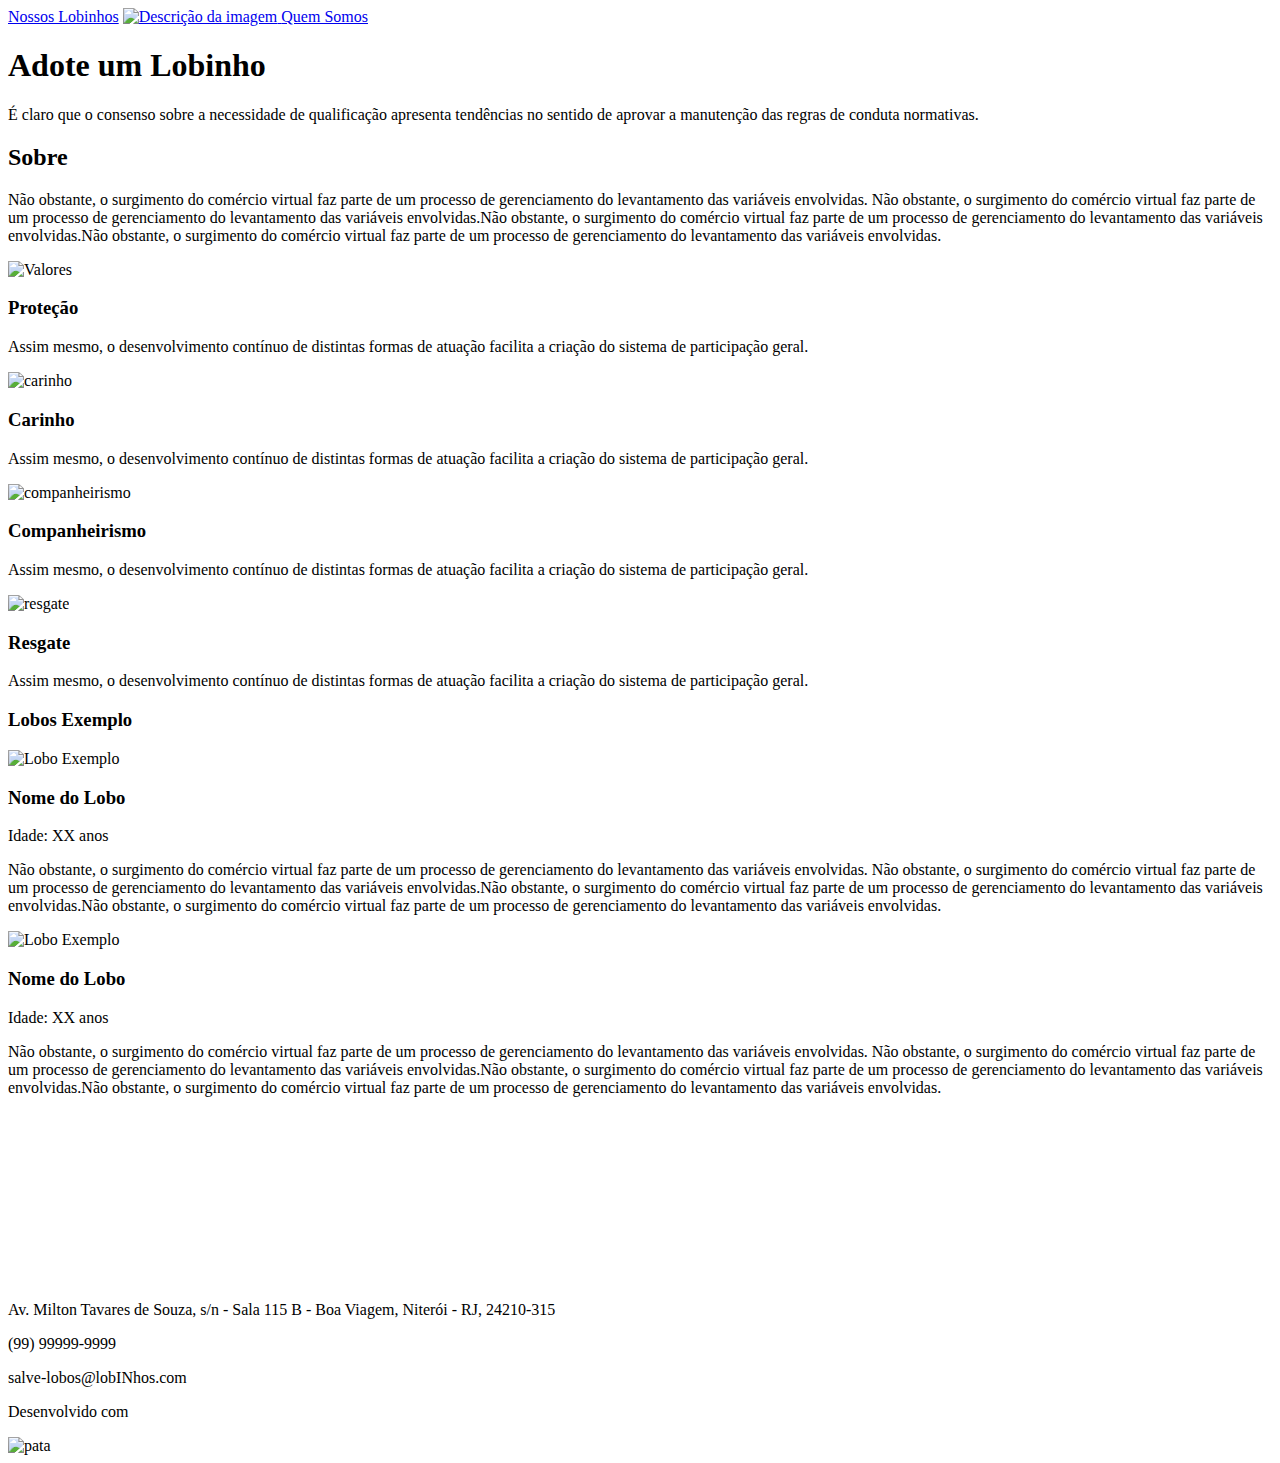
==== index.html @ 373bcbd7 "criei o html de adicionar-lobinho e transformei a imagem do lobo no header em um link para pagina in" ====
<!DOCTYPE html>
<html lang="en">
<head>
    <meta charset="UTF-8">
    <meta name="viewport" content="width=device-width, initial-scale=1.0">
    <title>Adote um Lobinho</title>
</head>
<body>
    <header>
        <a href="lista-de-lobinhos.html">Nossos Lobinhos</a>
        <a href="index.html">
            <img src="assets/Group 3.png" alt="Descrição da imagem">
        </a>
        <a href="quem-somos.html"> Quem Somos</a>
    </header>
    <div class="titulo">
        <h1>Adote um Lobinho</h1>
        <p>É claro que o consenso sobre a necessidade de qualificação apresenta tendências no sentido de aprovar a manutenção das regras de conduta normativas.</p>
    </div>
    <main>
        <div class="sobre">
            <h2>Sobre</h2>
            <p>Não obstante, o surgimento do comércio virtual faz parte de um processo de gerenciamento do levantamento das variáveis envolvidas. Não obstante, o surgimento do comércio virtual faz parte de um processo de gerenciamento do levantamento das variáveis envolvidas.Não obstante, o surgimento do comércio virtual faz parte de um processo de gerenciamento do levantamento das variáveis envolvidas.Não obstante, o surgimento do comércio virtual faz parte de um processo de gerenciamento do levantamento das variáveis envolvidas.</p>
        </div>
        <div class="valores">
            <div class="protecao">
                <img src="assets/life-insurance.png" alt="Valores">
                <h3>Proteção</h3>
                <p>Assim mesmo, o desenvolvimento contínuo de distintas formas de atuação facilita a criação do sistema de participação geral.</p>
            </div>
            <div class="carinho">
                <img src="/assets/care.png" alt="carinho">
                <h3>Carinho</h3>
                <p>Assim mesmo, o desenvolvimento contínuo de distintas formas de atuação facilita a criação do sistema de participação geral.</p>
            </div>
            <div class="companheirismo">
                <img src="/assets/Frame.png" alt="companheirismo">
                <h3>Companheirismo</h3>
                <p>Assim mesmo, o desenvolvimento contínuo de distintas formas de atuação facilita a criação do sistema de participação geral.</p>
            </div>
            <div class="resgate">
                <img src="/assets/rescue-dog.png" alt="resgate">
                <h3>Resgate</h3>
                <p>Assim mesmo, o desenvolvimento contínuo de distintas formas de atuação facilita a criação do sistema de participação geral.</p>
            </div>
        </div>
        <div class="lobos-exemplos">
            <div class="exemplo1">
                <h3>Lobos Exemplo</h3>
                <img src="/assets/Mask Group.png" alt="Lobo Exemplo" width="430px" height="328px">
                <h3>Nome do Lobo</h3>
                <p>Idade: XX anos</p>
                <p>Não obstante, o surgimento do comércio virtual faz parte de um processo de gerenciamento do levantamento das variáveis envolvidas. Não obstante, o surgimento do comércio virtual faz parte de um processo de gerenciamento do levantamento das variáveis envolvidas.Não obstante, o surgimento do comércio virtual faz parte de um processo de gerenciamento do levantamento das variáveis envolvidas.Não obstante, o surgimento do comércio virtual faz parte de um processo de gerenciamento do levantamento das variáveis envolvidas.</p>
            </div>
            <div class="exemplo2">
                <img src="/assets/Mask Group (1).png" alt="Lobo Exemplo" width="430px" height="328px">
                <h3>Nome do Lobo</h3>
                <p>Idade: XX anos</p>
                <p>Não obstante, o surgimento do comércio virtual faz parte de um processo de gerenciamento do levantamento das variáveis envolvidas. Não obstante, o surgimento do comércio virtual faz parte de um processo de gerenciamento do levantamento das variáveis envolvidas.Não obstante, o surgimento do comércio virtual faz parte de um processo de gerenciamento do levantamento das variáveis envolvidas.Não obstante, o surgimento do comércio virtual faz parte de um processo de gerenciamento do levantamento das variáveis envolvidas.</p>
            </div>
        </div>
    </main>
    <footer>
        <iframe src="https://www.google.com/maps/embed?pb=!1m18!1m12!1m3!1d3675.1873241132193!2d-43.135835124991324!3d-22.906460537858802!2m3!1f0!2f0!3f0!3m2!1i1024!2i768!4f13.1!3m3!1m2!1s0x99817e444e692b%3A0xfd5e35fb577af2f5!2sUFF%20-%20Instituto%20de%20Computa%C3%A7%C3%A3o!5e0!3m2!1spt-BR!2sbr!4v1739198879659!5m2!1spt-BR!2sbr" width="250" height="168" style="border:0;" allowfullscreen="" loading="lazy" referrerpolicy="no-referrer-when-downgrade"></iframe>
        <div class="texto">
            <p>Av. Milton Tavares de Souza, s/n - Sala 115 B - Boa Viagem, Niterói - RJ, 24210-315</p>
            <p>(99) 99999-9999</p>
            <p>salve-lobos@lobINhos.com</p>
        </div>
        <div class="imagem">
            <p>Desenvolvido com</p>
            <img src="/assets/paws.png" alt="pata" width="104" height="104">
        </div>
    </footer>
</body>
</html>
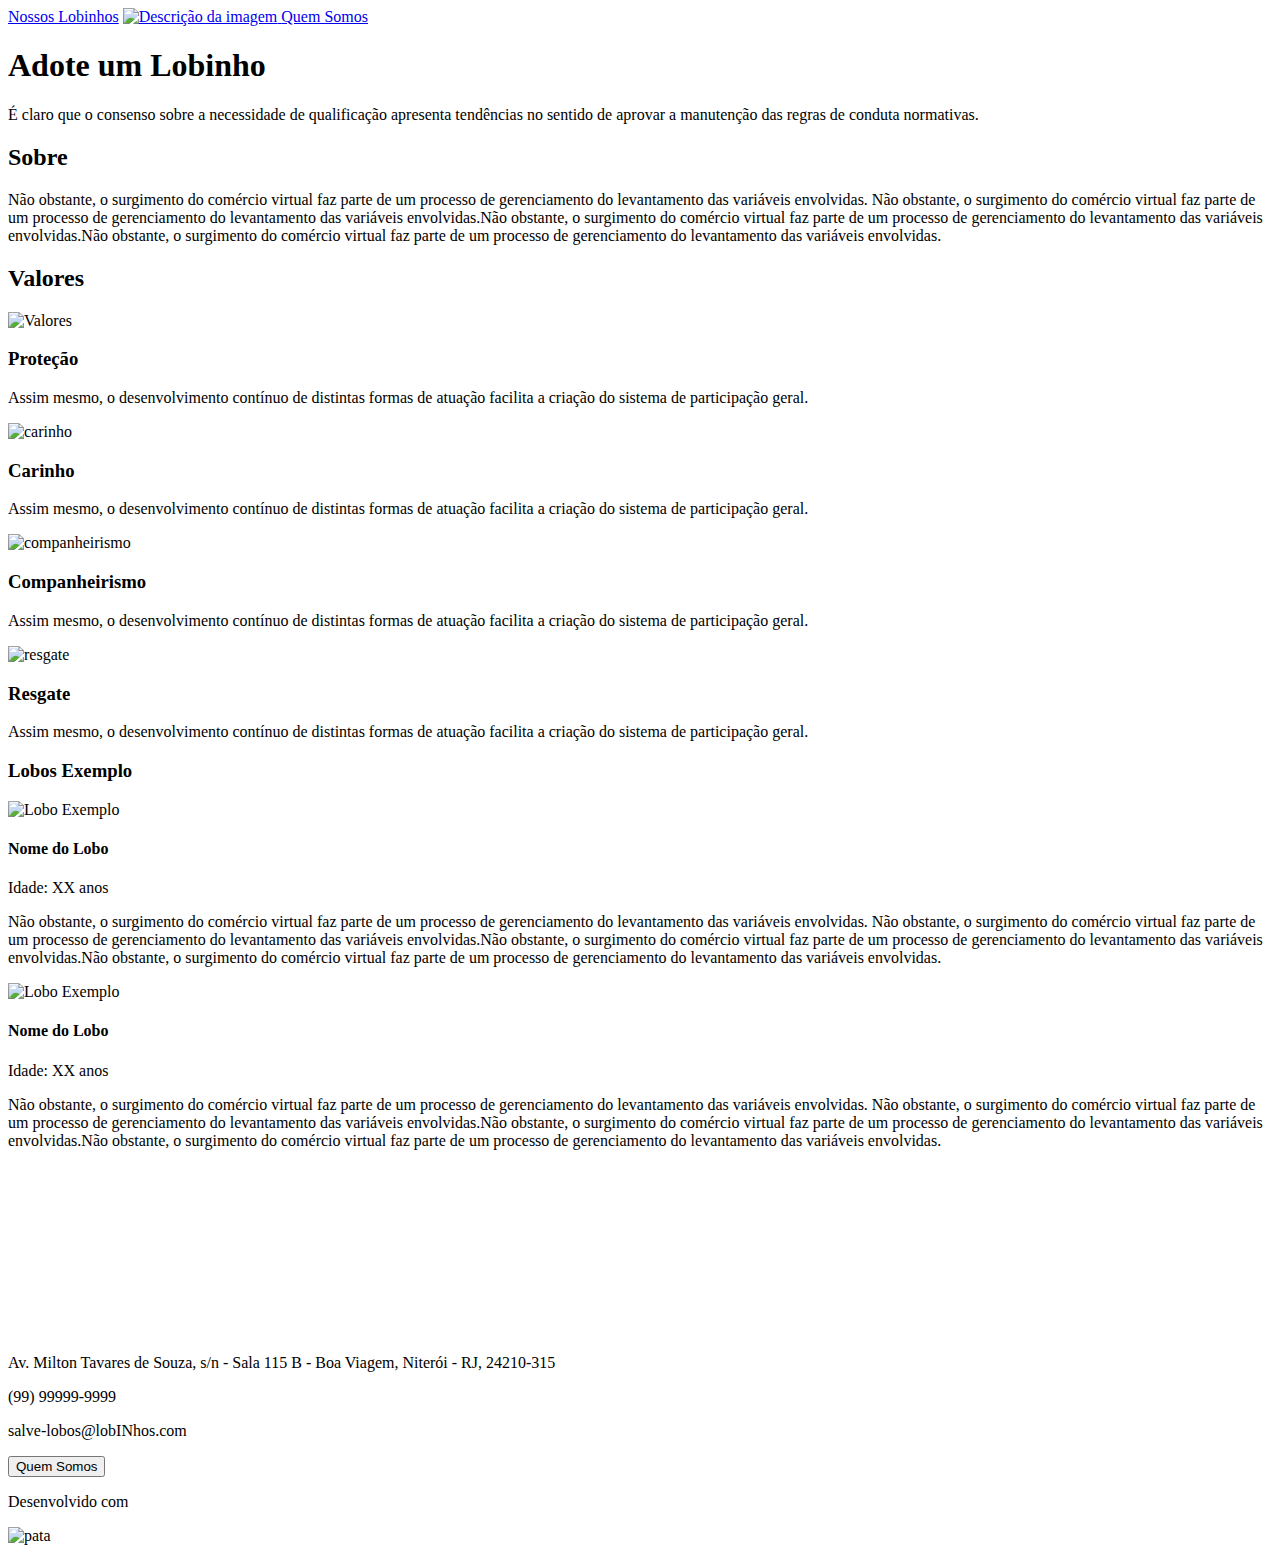
==== commit 00c7f7a8: "Merge branch 'main' of github.com:gsnog/projeto-1" ====
--- a/index.html
+++ b/index.html
@@ -1,8 +1,10 @@
 <!DOCTYPE html>
-<html lang="en">
+<html lang="pt-br">
 <head>
     <meta charset="UTF-8">
     <meta name="viewport" content="width=device-width, initial-scale=1.0">
+    <link rel="stylesheet" href="index.css">
+    <link href="https://fonts.googleapis.com/css2?family=Darker+Grotesque:wght@300..900&display=swap" rel="stylesheet">
     <title>Adote um Lobinho</title>
 </head>
 <body>
@@ -13,7 +15,7 @@
         </a>
         <a href="quem-somos.html"> Quem Somos</a>
     </header>
-    <div class="titulo">
+    <div class="titulo" style="background-image: url(/assets/image-lobo.png);">
         <h1>Adote um Lobinho</h1>
         <p>É claro que o consenso sobre a necessidade de qualificação apresenta tendências no sentido de aprovar a manutenção das regras de conduta normativas.</p>
     </div>
@@ -23,40 +25,49 @@
             <p>Não obstante, o surgimento do comércio virtual faz parte de um processo de gerenciamento do levantamento das variáveis envolvidas. Não obstante, o surgimento do comércio virtual faz parte de um processo de gerenciamento do levantamento das variáveis envolvidas.Não obstante, o surgimento do comércio virtual faz parte de um processo de gerenciamento do levantamento das variáveis envolvidas.Não obstante, o surgimento do comércio virtual faz parte de um processo de gerenciamento do levantamento das variáveis envolvidas.</p>
         </div>
         <div class="valores">
-            <div class="protecao">
-                <img src="assets/life-insurance.png" alt="Valores">
-                <h3>Proteção</h3>
-                <p>Assim mesmo, o desenvolvimento contínuo de distintas formas de atuação facilita a criação do sistema de participação geral.</p>
-            </div>
-            <div class="carinho">
-                <img src="/assets/care.png" alt="carinho">
-                <h3>Carinho</h3>
-                <p>Assim mesmo, o desenvolvimento contínuo de distintas formas de atuação facilita a criação do sistema de participação geral.</p>
-            </div>
-            <div class="companheirismo">
-                <img src="/assets/Frame.png" alt="companheirismo">
-                <h3>Companheirismo</h3>
-                <p>Assim mesmo, o desenvolvimento contínuo de distintas formas de atuação facilita a criação do sistema de participação geral.</p>
-            </div>
-            <div class="resgate">
-                <img src="/assets/rescue-dog.png" alt="resgate">
-                <h3>Resgate</h3>
-                <p>Assim mesmo, o desenvolvimento contínuo de distintas formas de atuação facilita a criação do sistema de participação geral.</p>
+            <h2>Valores</h2>
+            <div class="valores-container">
+                <div>
+                    <img src="assets/valor1.png" alt="Valores">
+                    <h3>Proteção</h3>
+                    <p>Assim mesmo, o desenvolvimento contínuo de distintas formas de atuação facilita a criação do sistema de participação geral.</p>
+                </div>
+                <div>
+                    <img src="/assets/valor2.png" alt="carinho">
+                    <h3>Carinho</h3>
+                    <p>Assim mesmo, o desenvolvimento contínuo de distintas formas de atuação facilita a criação do sistema de participação geral.</p>
+                </div>
+                <div>
+                    <img src="/assets/valor3.png" alt="companheirismo">
+                    <h3>Companheirismo</h3>
+                    <p>Assim mesmo, o desenvolvimento contínuo de distintas formas de atuação facilita a criação do sistema de participação geral.</p>
+                </div>
+                <div>
+                    <img src="/assets/valor4.png" alt="resgate">
+                    <h3>Resgate</h3>
+                    <p>Assim mesmo, o desenvolvimento contínuo de distintas formas de atuação facilita a criação do sistema de participação geral.</p>
+                </div>
             </div>
         </div>
         <div class="lobos-exemplos">
+            <h3>Lobos Exemplo</h3>
             <div class="exemplo1">
-                <h3>Lobos Exemplo</h3>
-                <img src="/assets/Mask Group.png" alt="Lobo Exemplo" width="430px" height="328px">
-                <h3>Nome do Lobo</h3>
-                <p>Idade: XX anos</p>
+                <div class="fundo-exemplo"></div>
+                <img src="/assets/Mask Group.png" alt="Lobo Exemplo">
+                <div class="texto-exemplo">
+                <h4>Nome do Lobo</h4>
+                <p class="idade">Idade: XX anos</p>
                 <p>Não obstante, o surgimento do comércio virtual faz parte de um processo de gerenciamento do levantamento das variáveis envolvidas. Não obstante, o surgimento do comércio virtual faz parte de um processo de gerenciamento do levantamento das variáveis envolvidas.Não obstante, o surgimento do comércio virtual faz parte de um processo de gerenciamento do levantamento das variáveis envolvidas.Não obstante, o surgimento do comércio virtual faz parte de um processo de gerenciamento do levantamento das variáveis envolvidas.</p>
             </div>
+            </div>
             <div class="exemplo2">
-                <img src="/assets/Mask Group (1).png" alt="Lobo Exemplo" width="430px" height="328px">
-                <h3>Nome do Lobo</h3>
-                <p>Idade: XX anos</p>
+                <div class="fundo-exemplo2"></div>
+                <img src="/assets/Mask Group (1).png" alt="Lobo Exemplo">
+                <div class="texto-exemplo2">
+                <h4>Nome do Lobo</h4>
+                <p class="idade">Idade: XX anos</p>
                 <p>Não obstante, o surgimento do comércio virtual faz parte de um processo de gerenciamento do levantamento das variáveis envolvidas. Não obstante, o surgimento do comércio virtual faz parte de um processo de gerenciamento do levantamento das variáveis envolvidas.Não obstante, o surgimento do comércio virtual faz parte de um processo de gerenciamento do levantamento das variáveis envolvidas.Não obstante, o surgimento do comércio virtual faz parte de um processo de gerenciamento do levantamento das variáveis envolvidas.</p>
+            </div>
             </div>
         </div>
     </main>
@@ -67,6 +78,11 @@
             <p>(99) 99999-9999</p>
             <p>salve-lobos@lobINhos.com</p>
         </div>
+        <div class="quem-somos">
+            <form action="quem-somos.html">
+                <button type="submit">Quem Somos</button>
+              </form>
+        </div>
         <div class="imagem">
             <p>Desenvolvido com</p>
             <img src="/assets/paws.png" alt="pata" width="104" height="104">
